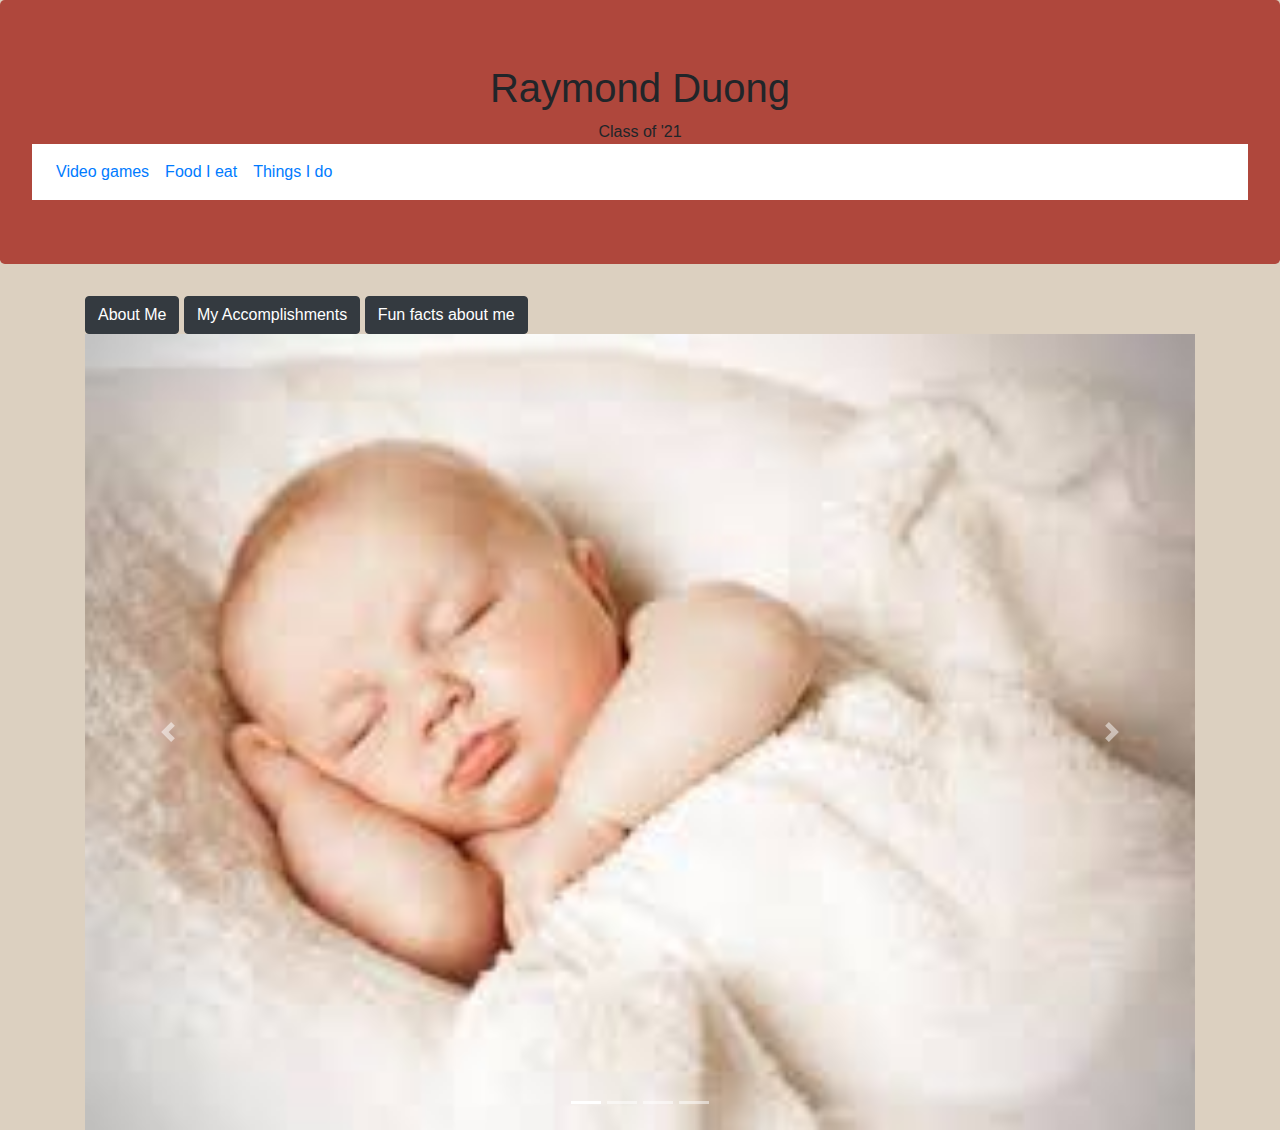
==== Final_Project/index.html @ 264c05df "First commit" ====
<!DOCTYPE html>
<html>
    <head>
        <title>Final Project</title>
        
        <link rel="stylesheet" type="text/css" href="external.css">
        
        <!--Bootstrap stuff -->
         <meta charset="utf-8">
  <meta name="viewport" content="width=device-width, initial-scale=1">
  <link rel="stylesheet" href="https://maxcdn.bootstrapcdn.com/bootstrap/4.0.0/css/bootstrap.min.css">
  <script src="https://ajax.googleapis.com/ajax/libs/jquery/3.3.1/jquery.min.js"></script>
  <script src="https://cdnjs.cloudflare.com/ajax/libs/popper.js/1.12.9/umd/popper.min.js"></script>
  <script src="https://maxcdn.bootstrapcdn.com/bootstrap/4.0.0/js/bootstrap.min.js"></script>
    </head>
    
    <!-- color and text stuff -->
    <style>
        .jumbotron {
            background-color:#AF473C;
            text-align:center;
        }
        
        body {
            background-color:#DCD0C0;
        }
        
        .carousel-inner img{
            width:100%;
            height:100%;
        }
        
        p {
            font-family:arial;
        }
        
        h1 {
            font-family:Helvetica;
        }
    </style>
    
    <script>
$(document).ready(function(){
    $('[data-toggle="tooltip"]').tooltip();   
});
</script>
    
    
    <body>
        
        <!-- jumbotron -->
        <div class="jumbotron">
            <h1>Raymond Duong</h1>
                <p1>Class of '21</p1>
                
        <!-- navbar for other webpages-->        
        <nav class="navbar navbar-expand-sm bg-white">
            <ul class="navbar-nav">
                <li class="nav-item">
                   
                    <a class="nav-link" href="#" data-toggle="tooltip" data-placment="top" title="Video games that I enjoy playing.">Video games</a>
                </li>
                
                <li class="nav-item">
                    <a class="nav-link" href="#" data-toggle="tooltip" data-placement="bottom" title="Foods that I tend to eat throughout the day.">Food I eat</a>
                </li>
                
                <li class="nav-item">
                    <a class="nav-link" href="#" data-toggle="tooltip" data-placement="right" title="Things that I do afterschool or everyday.">Things I do</a>
                </li>
            </ul>
            
        </nav>
        </div> 
        
        <!-- Collapse button #1 -->
    <div class="container">
        <button type="button" class="btn btn-dark" data-toggle="collapse" data-target="#powpow">About Me</button>
            <div id="powpow" class="collapse">
                Hi, my name is Raymond and I'm 15 years old. 
                I attend Lane Tech College Prep.
                If you want to see my schedule  <a href="https://preview.c9users.io/rduong1/ecs21718/html/table1.html?_c9_id=livepreview1&_c9_host=https://ide.c9.io">click here.</a>
            </div>
        
        <!-- Collapse button #2 -->
        <button type="button" class="btn btn-dark" data-toggle="collapse" data-target="#kachow">My Accomplishments</button>
            <div id="kachow" class="collapse">
                <ul>
                      <li>Graduated 8th grade</li>
                      <li>Made it into Lane Tech</li>
                      <li>Got into an i-days/i-nights club at Lane</li>
                      <li>Grew two inches almost every year</li>
                     
                </ul>
            </div>
            
        <!-- Collapse button #3 -->
        <button type="button" class="btn btn-dark" data-toggle="collapse" data-target="#kaplow">Fun facts about me</button>
            <div id="kaplow" class="collapse">
                <ul>    
                     <li>I can bend my thumb at a 90 degree angle</li>
                     <li>I play video games a lot</li> 
                     <li>Can't handle spicy food</li>
                     <li>I have one brother</li>
                     <li>My family is from Vietnam but I'm from Chicago</li>
                     <li>I'm in Chinese Club</li>
                     <li>My knees are bad and I should probably check them out</li>
                     <li>I had braces for a year and a half</li>
                     <li>My glasses prescription is very strong b/c my eyesight is terrible</li>
                     <li>I can pick up almost anything with chopsticks</li>
                </ul>
            </div>
            
    </div>
        
        <!-- Carousel slideshow -->
        <div class="container">
            <div id="cachow!" class="carousel slide" data-ride="carousel">
                
                <!-- Indicators at the bottom -->
                <ul class="carousel-indicators">
                    <li data-target="#cachow!" data-slide-to="0" class="active"></li>
                    <li data-target="#cachow!" data-slide-to="1"></li>
                    <li data-target="#cachow!" data-slide-to="2"></li>
                    <li data-target="#cachow!" data-slide-to="3"></li>
                </ul>
                
            <!-- Images -->
                <div class="carousel-inner">
                    
                    <div class="carousel-item active">
                        <img src="[data-uri]"
                alt="sleeping" width="1100" height="500">
                    </div>
                    
                    <div class="carousel-item">
                        <img src="https://encrypted-tbn0.gstatic.com/images?q=tbn:ANd9GcSpysOG4QOxDtDBdce8ZTRQyB-yrdoB5A6qJW51Pmtw4JU6mj3nUA"
                alt="video games" width="1100" height="500">        
                    </div>
                    
                    <div class="carousel-item">
                        <img src="[data-uri]"
                alt="eating" width="1100" height="500">        
                    </div>
                    
                    <div class="carousel-item">
                        <img src="[data-uri]"
                alt="italian hand" width="1100" height="500">    
                    </div>
                    
                    <!-- Left and right arrows -->
                    <a class="carousel-control-prev" href="#cachow!" data-slide="prev">
                        <span class="carousel-control-prev-icon"></span>
                    </a>
                    
                    <a class="carousel-control-next" href="#cachow!" data-slide="next">
                        <span class="carousel-control-next-icon"></span>
                    </a>
                </div>
                
                
                
            </div>
        </div>
        
        
         
    </body>
    
    
    
    
    
</html>
---- Final_Project/external.css ----
body {
    background-color:darkgray;
}

.jumbotron {
    background-color:darkred;
}
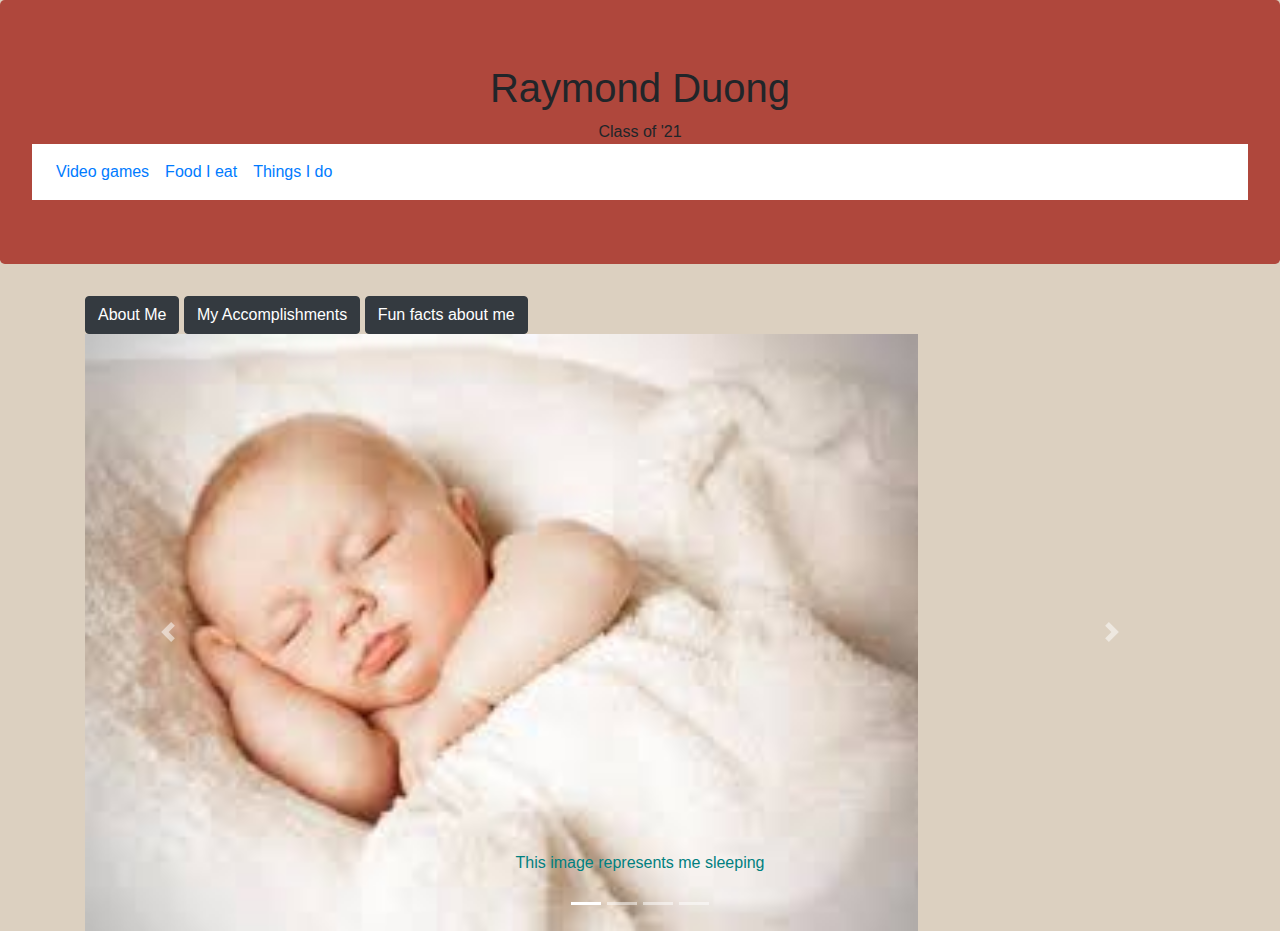
==== commit d6916eff: "First commit" ====
--- a/Final_Project/index.html
+++ b/Final_Project/index.html
@@ -32,6 +32,7 @@
         
         p {
             font-family:arial;
+            color:teal;
         }
         
         h1 {
@@ -130,22 +131,34 @@
                     
                     <div class="carousel-item active">
                         <img src="[data-uri]"
-                alt="sleeping" width="1100" height="500">
+                alt="sleeping" style="width: 75%; height:75%" class="center">
+                            <div class="carousel-caption">
+                                <p>This image represents me sleeping</p>
+                            </div>
                     </div>
                     
                     <div class="carousel-item">
                         <img src="https://encrypted-tbn0.gstatic.com/images?q=tbn:ANd9GcSpysOG4QOxDtDBdce8ZTRQyB-yrdoB5A6qJW51Pmtw4JU6mj3nUA"
-                alt="video games" width="1100" height="500">        
+                alt="video games" style="width: 75%; height:75%;" class="center">
+                            <div class="carousel-caption">
+                                <p>This image represents that I play video games</p>
+                            </div>
                     </div>
                     
                     <div class="carousel-item">
                         <img src="[data-uri]"
-                alt="eating" width="1100" height="500">        
+                alt="eating" style="width: 75%; height:75%" class="center">    
+                            <div class="carousel-caption">
+                                <p>This image represents that I eat a lot</p>
+                            </div>
                     </div>
                     
                     <div class="carousel-item">
                         <img src="[data-uri]"
-                alt="italian hand" width="1100" height="500">    
+                alt="italian hand" style="width: 65%; height:65%" class="center">    
+                            <div class="carousel-caption">
+                                <p>got you</p>
+                            </div>
                     </div>
                     
                     <!-- Left and right arrows -->
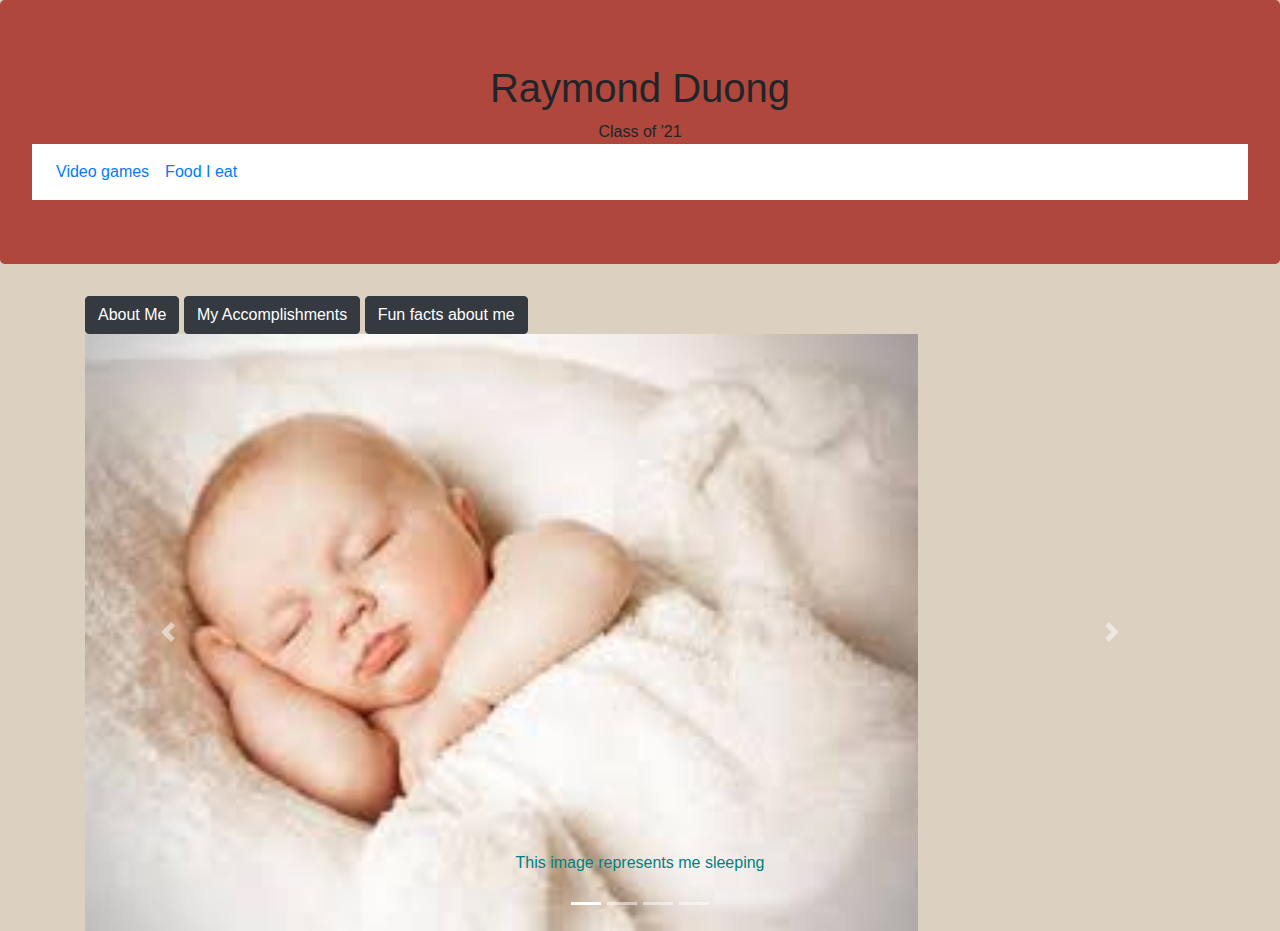
==== commit c9119cab: "First commit" ====
--- a/Final_Project/index.html
+++ b/Final_Project/index.html
@@ -63,12 +63,10 @@
                 </li>
                 
                 <li class="nav-item">
-                    <a class="nav-link" href="#" data-toggle="tooltip" data-placement="bottom" title="Foods that I tend to eat throughout the day.">Food I eat</a>
+                    <a class="nav-link" href="https://rduong1.github.io/ecs21718/Final_Project/page2.html" data-toggle="tooltip" data-placement="bottom" title="Foods that I tend to eat throughout the day.">Food I eat</a>
                 </li>
                 
-                <li class="nav-item">
-                    <a class="nav-link" href="#" data-toggle="tooltip" data-placement="right" title="Things that I do afterschool or everyday.">Things I do</a>
-                </li>
+                
             </ul>
             
         </nav>
